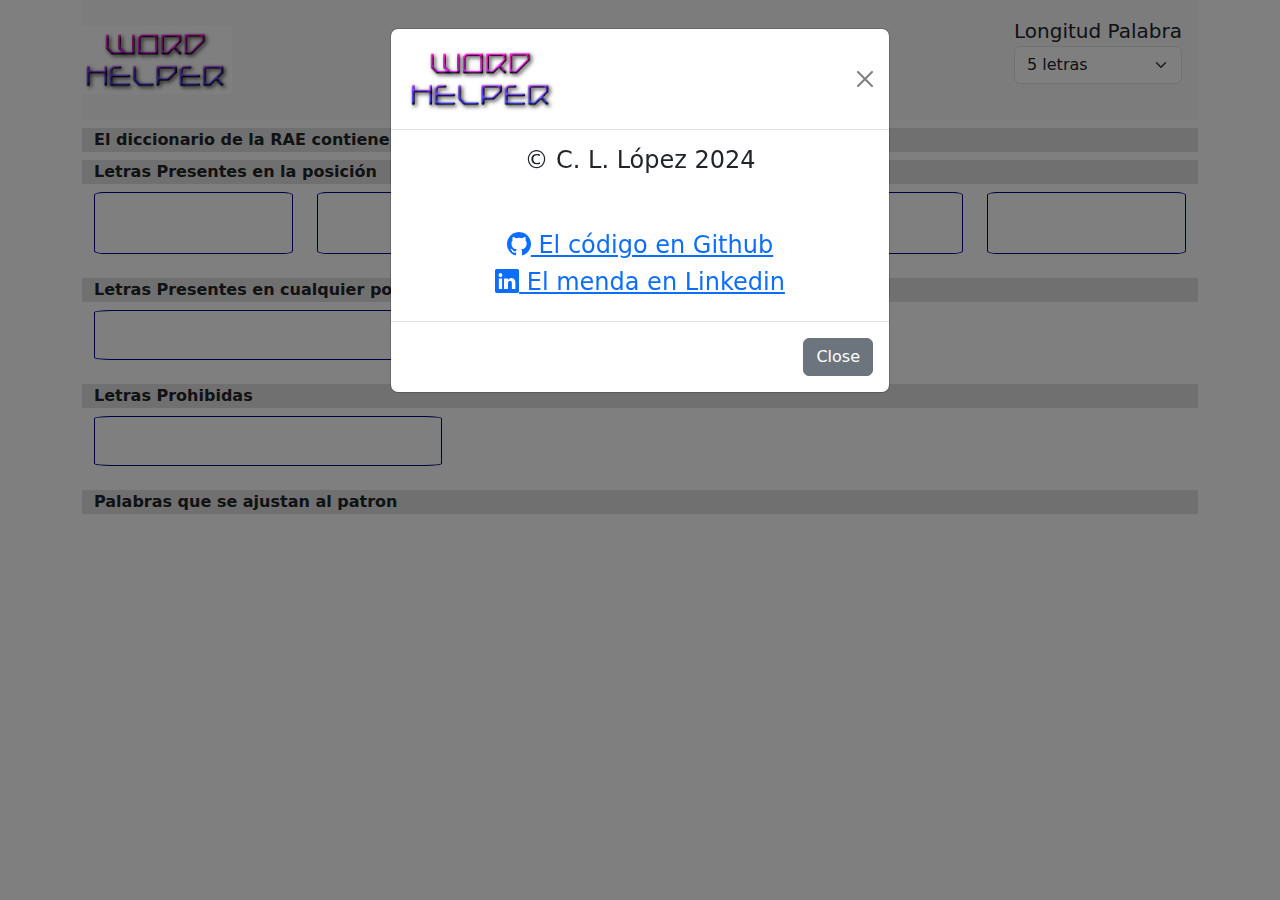
==== Palabras/index.html @ 95b64595 "Cosmetic changes" ====
<html>

<head>
    <title>Word Helper</title>
    <meta charset="utf-8">
    <meta name="viewport" content="width=device-width, initial-scale=1.0">
    <link href="https://cdn.jsdelivr.net/npm/bootstrap@5.3.3/dist/css/bootstrap.min.css" rel="stylesheet"
        integrity="sha384-QWTKZyjpPEjISv5WaRU9OFeRpok6YctnYmDr5pNlyT2bRjXh0JMhjY6hW+ALEwIH" crossorigin="anonymous">
    <link rel="stylesheet" href="https://cdn.jsdelivr.net/npm/bootstrap-icons@1.11.3/font/bootstrap-icons.min.css">
    <link href="styles.css" rel="stylesheet">
</head>

<body>
    <div class="container">
        <nav class="navbar navbar-light bg-light">
            <a class="navbar-brand" data-bs-toggle="modal" data-bs-target="#introModal">
                <img src="logo.png" alt="logo" width="150">
            </a>
            <div class="form-check form-switch form-control-lg">
                <input class="form-check-input" type="checkbox" role="switch" id="acentos">
                <label class="form-check-label" for="acentos">Usar acentos</label>
            </div>
            <form class="form-inline form-control-lg">
                <label class="form-control-label" for="wlen">Longitud Palabra</label>
                <select class="form-select" aria-label="Default select example" id="wlen">
                    <option value="2">2 letras</option>
                    <option value="3">3 letras</option>
                    <option value="4">4 letras</option>
                    <option selected value="5">5 letras</option>
                    <option value="6">6 letras</option>
                    <option value="7">7 letras</option>
                    <option value="8">8 letras</option>
                    <option value="9">9 letras</option>
                    <option value="10">10 letras</option>
                    <option value="11">11 letras</option>
                    <option value="12">12 letras</option>
                    <option value="13">13 letras</option>
                    <option value="14">14 letras</option>
                    <option value="15">15 letras</option>
                    <option value="16">16 letras</option>
                </select>
            </form>
        </nav>
    </div>
    <div class="container mt-2">
        <div class="container mensajes" id="cmensaje">
            <span id="mensaje"></span>
        </div>
        <div class="container mt-2">
        </div>
        <div class="container mensajes">
            <span>Letras Presentes en la posición</span>
        </div>
        <div class="container text-center mt-2">
            <div class="row justify-content-md-center">
                <div class="col col-lg-2"></div>
                <div class="col-md-auto">
                    <div class="row" id="letras_cont"></div>
                </div>
                <div class="col col-lg-2"></div>
            </div>
        </div>
        <div class="container mensajes mt-4">
            <span>Letras Presentes en cualquier posición</span>
        </div>
        <div class="container text-center mt-2">
            <div class="row">
                <div class="col">
                    <input type="text" id="letrasOK" class="form-control letrasP" maxlength="16"
                        oninput="teclaPresentes(event)">
                </div>
                <div class="col"></div>
                <div class="col"></div>
            </div>
        </div>
        <div class="container mensajes mt-4">
            <span>Letras Prohibidas</span>
        </div>
        <div class="container text-center mt-2">
            <div class="row">
                <div class="col">
                    <input type="text" id="letrasP" class="form-control letrasP" maxlength="16"
                        oninput="teclaProhibidas(event)">
                </div>
                <div class="col"></div>
                <div class="col"></div>
            </div>
        </div>
        <div class="container mensajes mt-4">
            <span id="resultado">Palabras que se ajustan al patron</span>
        </div>
        <div class="container mt-2" id="cresultado">
            <div class="overflow-y-auto h-100 d-inline-block w-100 p-3">
                <ul class="list-group" multiple id="resultados">
                </ul>
            </div>
        </div>
    </div>

    <!-- Modals -->
    <!-- Intro -->
    <div class="modal fade" id="introModal" tabindex="-1" aria-labelledby="exampleModalLabel" aria-hidden="true">
        <div class="modal-dialog">
            <div class="modal-content">
                <div class="modal-header">
                    <img src="logo.png" alt="logo" width="150">
                    <button type="button" class="btn-close" data-bs-dismiss="modal" aria-label="Close"></button>
                </div>
                <div class="modal-body text-center">
                    <h4>&copy C. L. López 2024</h4><br><br>
                    <a href="https://github.com/cluis-lopez/Javascript-Games/tree/main/Palabras">
                        <h4 class="bi bi-github"> El código en Github</h4>
                    </a>
                    <a href="https://www.linkedin.com/in/carlos-lopez-25977223">
                        <h4 class="bi bi-linkedin"> El menda en Linkedin</h4>
                    </a>
                </div>
                <div class="modal-footer">
                    <button type="button" class="btn btn-secondary" data-bs-dismiss="modal">Close</button>
                </div>
            </div>
        </div>
    </div>

    <!-- Warning -->
    <div class="modal fade" id="warningModal" tabindex="-1" aria-labelledby="exampleModalLabel" aria-hidden="true">
        <div class="modal-dialog">
            <div class="modal-content">
                <div class="modal-header">
                    <h1 class="modal-title fs-5" id="exampleModalLabel">Atención !!</h1>
                    <button type="button" class="btn-close" data-bs-dismiss="modal" aria-label="Close"></button>
                </div>
                <div class="modal-body" id="warningMensaje">
                </div>
                <div class="modal-footer">
                    <button type="button" class="btn btn-secondary" data-bs-dismiss="modal">Close</button>
                </div>
            </div>
        </div>
    </div>



    <script src="https://cdn.jsdelivr.net/npm/bootstrap@5.3.3/dist/js/bootstrap.bundle.min.js"
        integrity="sha384-YvpcrYf0tY3lHB60NNkmXc5s9fDVZLESaAA55NDzOxhy9GkcIdslK1eN7N6jIeHz"
        crossorigin="anonymous"></script>

    <script src="rae.js"></script>
    <script src="main.js"></script>
</body>

</html>
---- Palabras/styles.css ----
.letras {
    font-family: Arial, Helvetica, sans-serif;
    font-size:xx-large;
    text-align: center;
    border-radius: 5%;
    border-color: darkblue;
}

.letrasP {
    font-family: Arial, Helvetica, sans-serif;
    font-size:x-large;
    border-radius: 5%;
    border-color: darkblue;
}

.mensajes {
    background-color: rgb(225, 224, 224);
    font-weight: bold;
}

#cresultado {
    height: 250px;
    width: 100%;
}

#resultados {
    font-size: large;
}
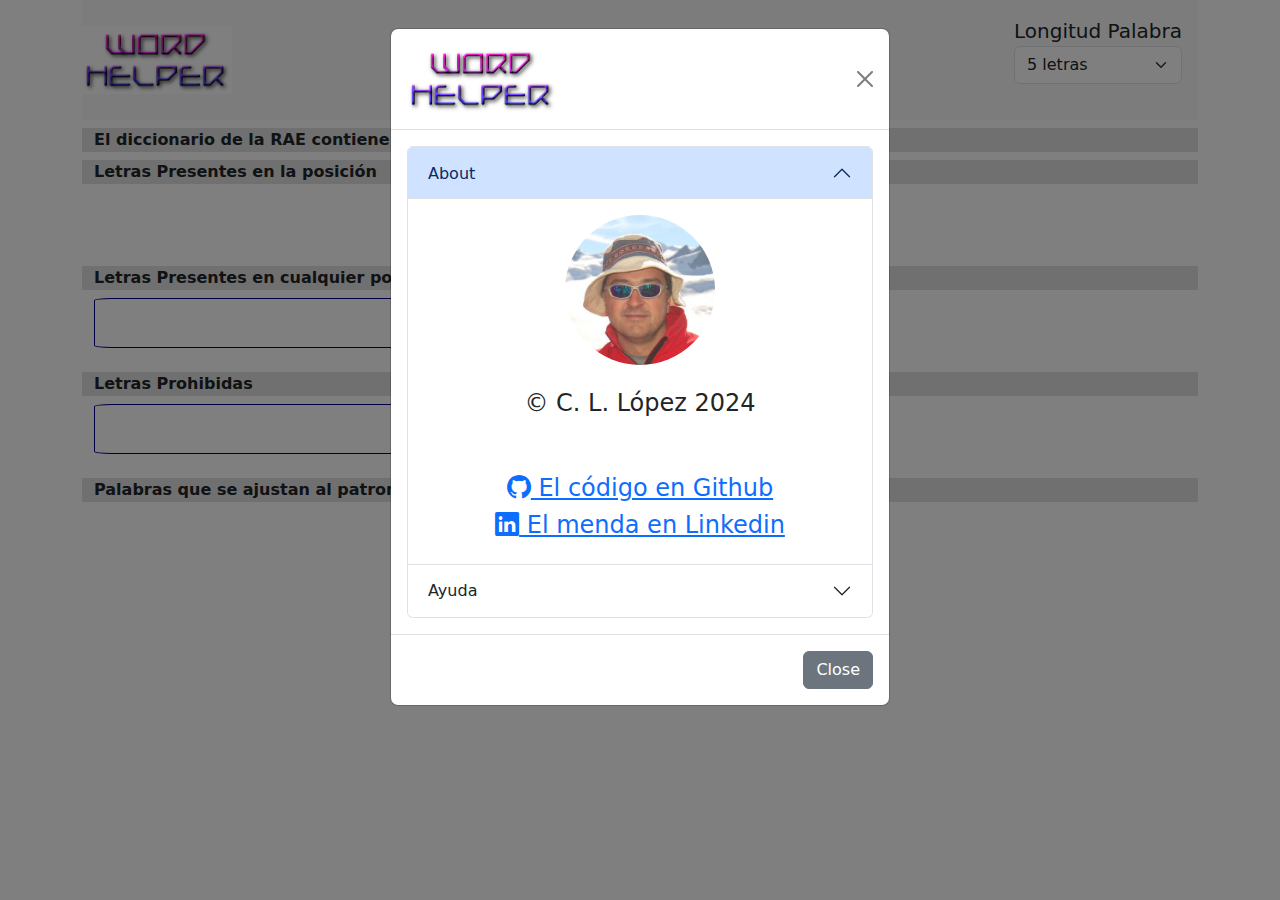
==== commit 37c66b7f: "Production version v1.0" ====
--- a/Palabras/index.html
+++ b/Palabras/index.html
@@ -106,15 +106,58 @@
                     <img src="logo.png" alt="logo" width="150">
                     <button type="button" class="btn-close" data-bs-dismiss="modal" aria-label="Close"></button>
                 </div>
-                <div class="modal-body text-center">
-                    <h4>&copy C. L. López 2024</h4><br><br>
-                    <a href="https://github.com/cluis-lopez/Javascript-Games/tree/main/Palabras">
-                        <h4 class="bi bi-github"> El código en Github</h4>
-                    </a>
-                    <a href="https://www.linkedin.com/in/carlos-lopez-25977223">
-                        <h4 class="bi bi-linkedin"> El menda en Linkedin</h4>
-                    </a>
+
+                <div class="modal-body">
+                    <div class="accordion" id="accordionExample">
+                        <div class="accordion-item">
+                            <h2 class="accordion-header" id="about">
+                                <button class="accordion-button" type="button" data-bs-toggle="collapse"
+                                    data-bs-target="#about" aria-expanded="true" aria-controls="about">
+                                    About
+                                </button>
+                            </h2>
+                            <div id="about" class="accordion-collapse collapse show" aria-labelledby="about"
+                                data-bs-parent="#accordionExample">
+                                <div class="accordion-body text-center">
+                                    <img src="Menda.jpg" class="rounded-circle" width="150px"><br><br>
+                                    <h4>&copy C. L. López 2024</h4><br><br>
+                                    <a href="https://github.com/cluis-lopez/Javascript-Games/tree/main/Palabras">
+                                        <h4 class="bi bi-github"> El código en Github</h4>
+                                    </a>
+                                    <a href="https://www.linkedin.com/in/carlos-lopez-25977223">
+                                        <h4 class="bi bi-linkedin"> El menda en Linkedin</h4>
+                                    </a>
+                                </div>
+                            </div>
+                        </div>
+                        <div class="accordion-item">
+                            <h2 class="accordion-header" id="help">
+                                <button class="accordion-button collapsed" type="button" data-bs-toggle="collapse"
+                                    data-bs-target="#help" aria-expanded="false" aria-controls="collapseTwo">
+                                    Ayuda
+                                </button>
+                            </h2>
+                            <div id="help" class="accordion-collapse collapse" aria-labelledby="help"
+                                data-bs-parent="#accordionExample">
+                                <div class="accordion-body">
+                                    <img src="Ejemplo_1.png" alt="logo" width="350">
+                                    <p>El uso es muy sencillo.<br>
+                                        En un ejemplo como el de arriba, las letras "r", "d" y "o" tienen la posición
+                                        fijada y en la aplicación se dejarán en las casillas correspondientes.<br>
+                                        También sabemos que la ltrea "a" esta presente, aunque no conocemos su posición
+                                        y que la letra "i" no está presente. Así pues ponemos cada una de estas letras
+                                        en el apartado correspondiente tal como muestra la imagen inferior
+                                    </p>
+                                    <img src="Captura_2.png" alt="logo" width="350">
+                                    <p>En el cuadro inferior nos aparecen las posibles palabras del diccionario que
+                                        encajan con dicho patrón
+                                    </p>
+                                </div>
+                            </div>
+                        </div>
+                    </div>
                 </div>
+
                 <div class="modal-footer">
                     <button type="button" class="btn btn-secondary" data-bs-dismiss="modal">Close</button>
                 </div>
--- a/Palabras/styles.css
+++ b/Palabras/styles.css
@@ -1,9 +1,11 @@
 .letras {
     font-family: Arial, Helvetica, sans-serif;
-    font-size:xx-large;
+    font-size:x-large;
     text-align: center;
     border-radius: 5%;
     border-color: darkblue;
+    min-width: 37px;
+    max-width: 60px;
 }
 
 .letrasP {
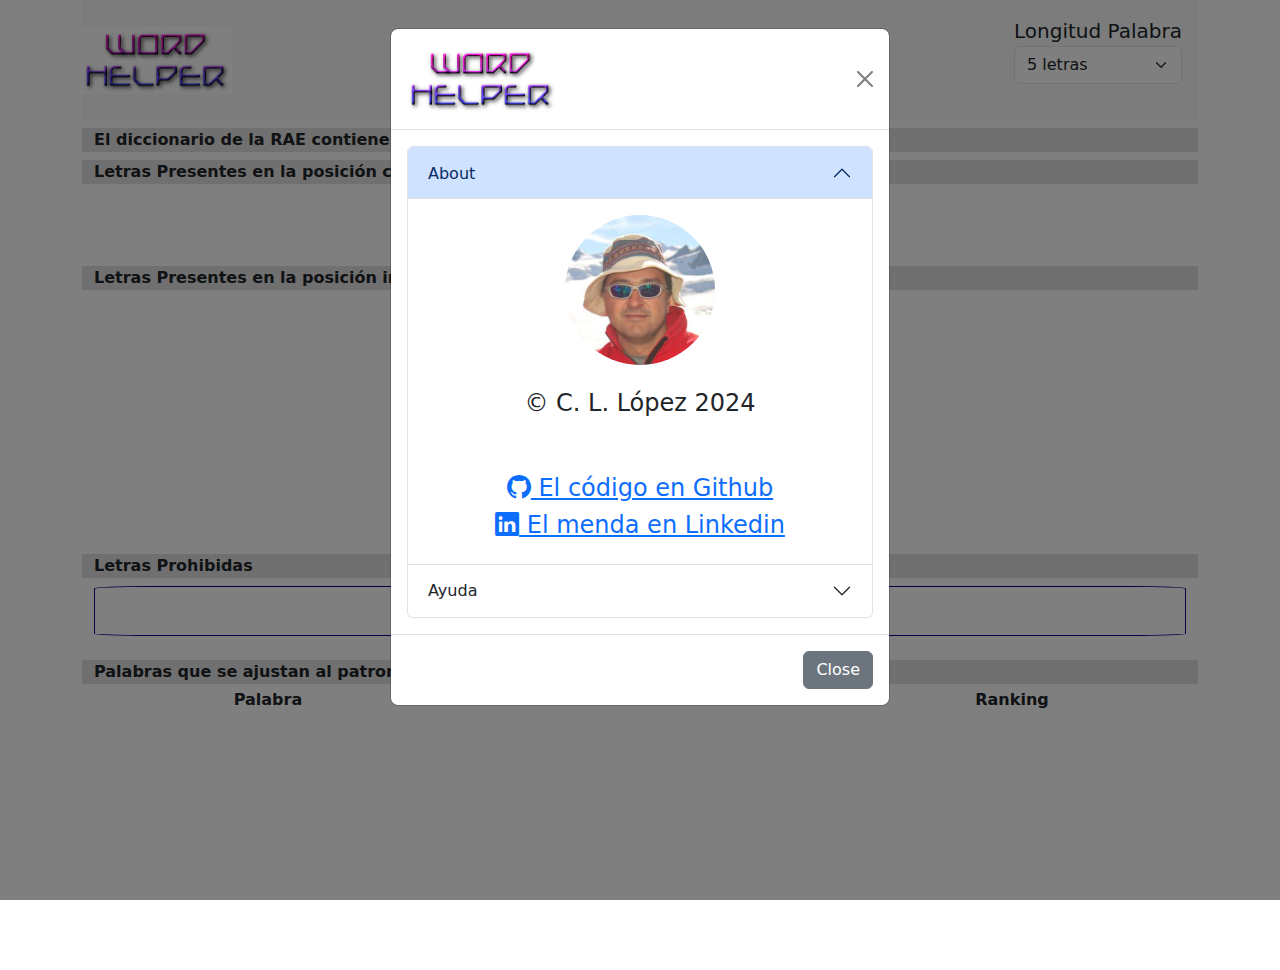
==== commit 29ab30ca: "Version 2.0 including:" ====
--- a/Palabras/index.html
+++ b/Palabras/index.html
@@ -49,30 +49,26 @@
         <div class="container mt-2">
         </div>
         <div class="container mensajes">
-            <span>Letras Presentes en la posición</span>
+            <span>Letras Presentes en la posición correcta</span>
         </div>
         <div class="container text-center mt-2">
             <div class="row justify-content-md-center">
                 <div class="col col-lg-2"></div>
                 <div class="col-md-auto">
-                    <div class="row" id="letras_cont"></div>
+                    <div class="row" id="letras_OKOK"></div>
                 </div>
                 <div class="col col-lg-2"></div>
             </div>
         </div>
+
         <div class="container mensajes mt-4">
-            <span>Letras Presentes en cualquier posición</span>
+            <span>Letras Presentes en la posición incorrecta</span>
         </div>
         <div class="container text-center mt-2">
-            <div class="row">
-                <div class="col">
-                    <input type="text" id="letrasOK" class="form-control letrasP" maxlength="16"
-                        oninput="teclaPresentes(event)">
-                </div>
-                <div class="col"></div>
-                <div class="col"></div>
+            <div class="row justify-content-md-center" id="letras_OK">
             </div>
         </div>
+
         <div class="container mensajes mt-4">
             <span>Letras Prohibidas</span>
         </div>
@@ -82,12 +78,17 @@
                     <input type="text" id="letrasP" class="form-control letrasP" maxlength="16"
                         oninput="teclaProhibidas(event)">
                 </div>
-                <div class="col"></div>
-                <div class="col"></div>
             </div>
         </div>
         <div class="container mensajes mt-4">
             <span id="resultado">Palabras que se ajustan al patron</span>
+        </div>
+        <div class="container mt-1">
+            <div class="row">
+                <div class="col text-center"><b>Palabra</b></div>
+                <div class="col"></div>
+                <div class="col text-center"><b>Ranking</b></div>
+            </div>
         </div>
         <div class="container mt-2" id="cresultado">
             <div class="overflow-y-auto h-100 d-inline-block w-100 p-3">
@@ -110,7 +111,7 @@
                 <div class="modal-body">
                     <div class="accordion" id="accordionExample">
                         <div class="accordion-item">
-                            <h2 class="accordion-header" id="about">
+                            <h2 class="accordion-header" id="aboutHeader">
                                 <button class="accordion-button" type="button" data-bs-toggle="collapse"
                                     data-bs-target="#about" aria-expanded="true" aria-controls="about">
                                     About
@@ -131,7 +132,7 @@
                             </div>
                         </div>
                         <div class="accordion-item">
-                            <h2 class="accordion-header" id="help">
+                            <h2 class="accordion-header" id="helpHeader">
                                 <button class="accordion-button collapsed" type="button" data-bs-toggle="collapse"
                                     data-bs-target="#help" aria-expanded="false" aria-controls="collapseTwo">
                                     Ayuda
@@ -140,7 +141,7 @@
                             <div id="help" class="accordion-collapse collapse" aria-labelledby="help"
                                 data-bs-parent="#accordionExample">
                                 <div class="accordion-body">
-                                    <img src="Ejemplo_1.png" alt="logo" width="350">
+                                    <img src="Ejemplo_1.PNG" alt="logo" width="250">
                                     <p>El uso es muy sencillo.<br>
                                         En un ejemplo como el de arriba, las letras "r", "d" y "o" tienen la posición
                                         fijada y en la aplicación se dejarán en las casillas correspondientes.<br>
@@ -148,7 +149,7 @@
                                         y que la letra "i" no está presente. Así pues ponemos cada una de estas letras
                                         en el apartado correspondiente tal como muestra la imagen inferior
                                     </p>
-                                    <img src="Captura_2.png" alt="logo" width="350">
+                                    <img src="Captura_2.PNG" alt="logo" width="250">
                                     <p>En el cuadro inferior nos aparecen las posibles palabras del diccionario que
                                         encajan con dicho patrón
                                     </p>
@@ -189,6 +190,7 @@
         crossorigin="anonymous"></script>
 
     <script src="rae.js"></script>
+    <script src="rankings.js"></script>
     <script src="main.js"></script>
 </body>
 
--- a/Palabras/styles.css
+++ b/Palabras/styles.css
@@ -28,3 +28,4 @@
 #resultados {
     font-size: large;
 }
+
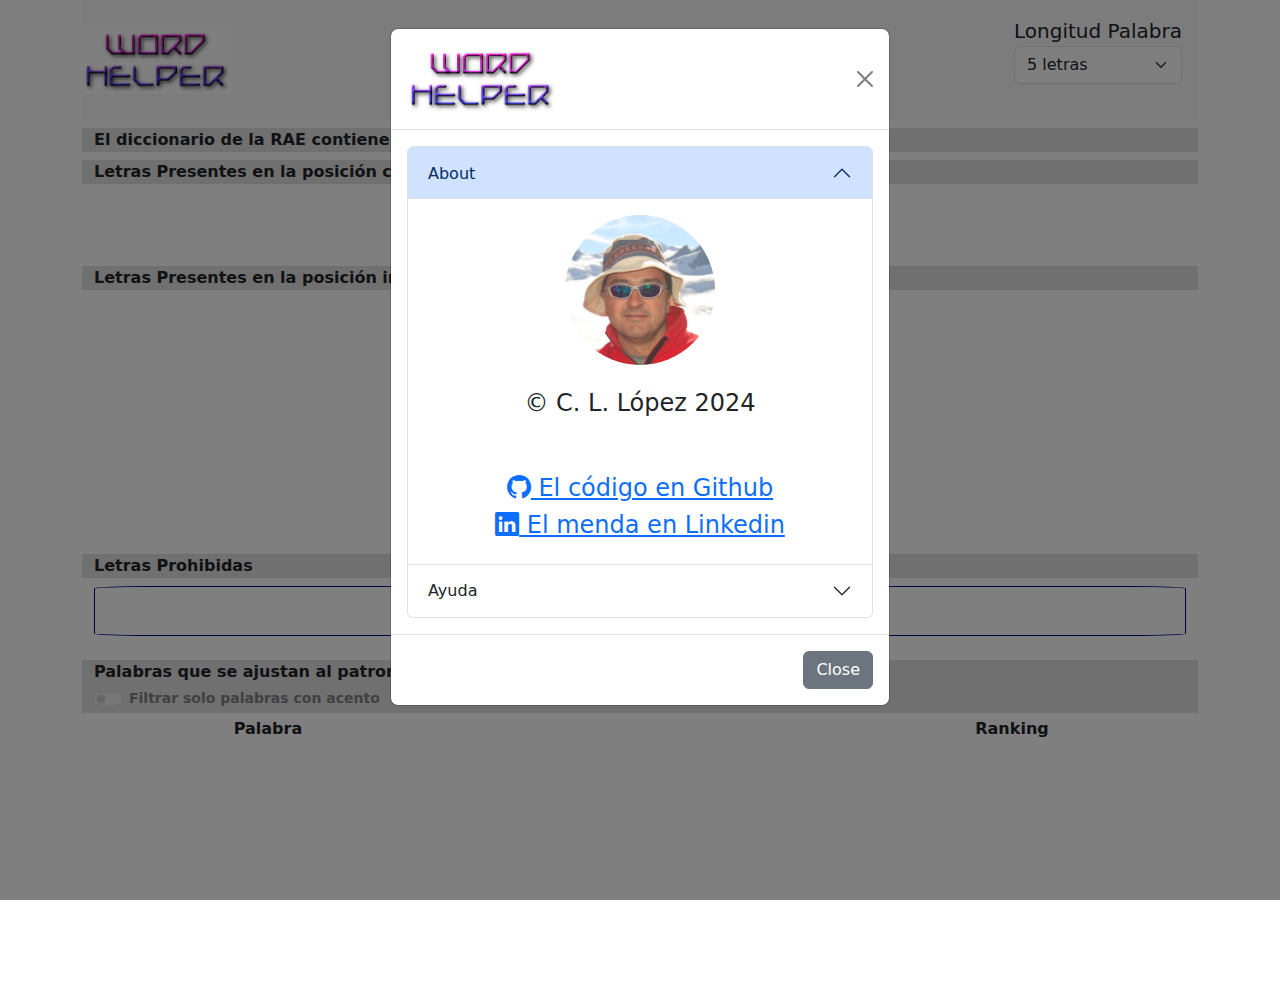
==== commit 13ed84a7: "Funcion filtrar sol palabras acentuadas" ====
--- a/Palabras/index.html
+++ b/Palabras/index.html
@@ -82,6 +82,10 @@
         </div>
         <div class="container mensajes mt-4">
             <span id="resultado">Palabras que se ajustan al patron</span>
+            <div class="form-check form-switch form-control-sm">
+                <input class="form-check-input" type="checkbox" role="switch" id="soloAcentos" disabled>
+                <label class="form-check-label" for="soloAcentos">Filtrar solo palabras con acento</label>
+            </div>
         </div>
         <div class="container mt-1">
             <div class="row">
@@ -145,13 +149,15 @@
                                     <p>El uso es muy sencillo.<br>
                                         En un ejemplo como el de arriba, las letras "r", "d" y "o" tienen la posición
                                         fijada y en la aplicación se dejarán en las casillas correspondientes.<br>
-                                        También sabemos que la ltrea "a" esta presente, aunque no conocemos su posición
+                                        También sabemos que la letra "a" esta presente, aunque no conocemos su posición
                                         y que la letra "i" no está presente. Así pues ponemos cada una de estas letras
                                         en el apartado correspondiente tal como muestra la imagen inferior
                                     </p>
-                                    <img src="Captura_2.PNG" alt="logo" width="250">
+                                    <img src="Captura_2.PNG" alt="logo" width="350">
                                     <p>En el cuadro inferior nos aparecen las posibles palabras del diccionario que
-                                        encajan con dicho patrón
+                                        encajan con dicho patrón ordenadas según el ranking asignado por el sistema
+                                        CREA cuya puntuación se basa en la frecuencia de utilización
+                                        de cada palabra en un corpus documental definido por la RAE
                                     </p>
                                 </div>
                             </div>
